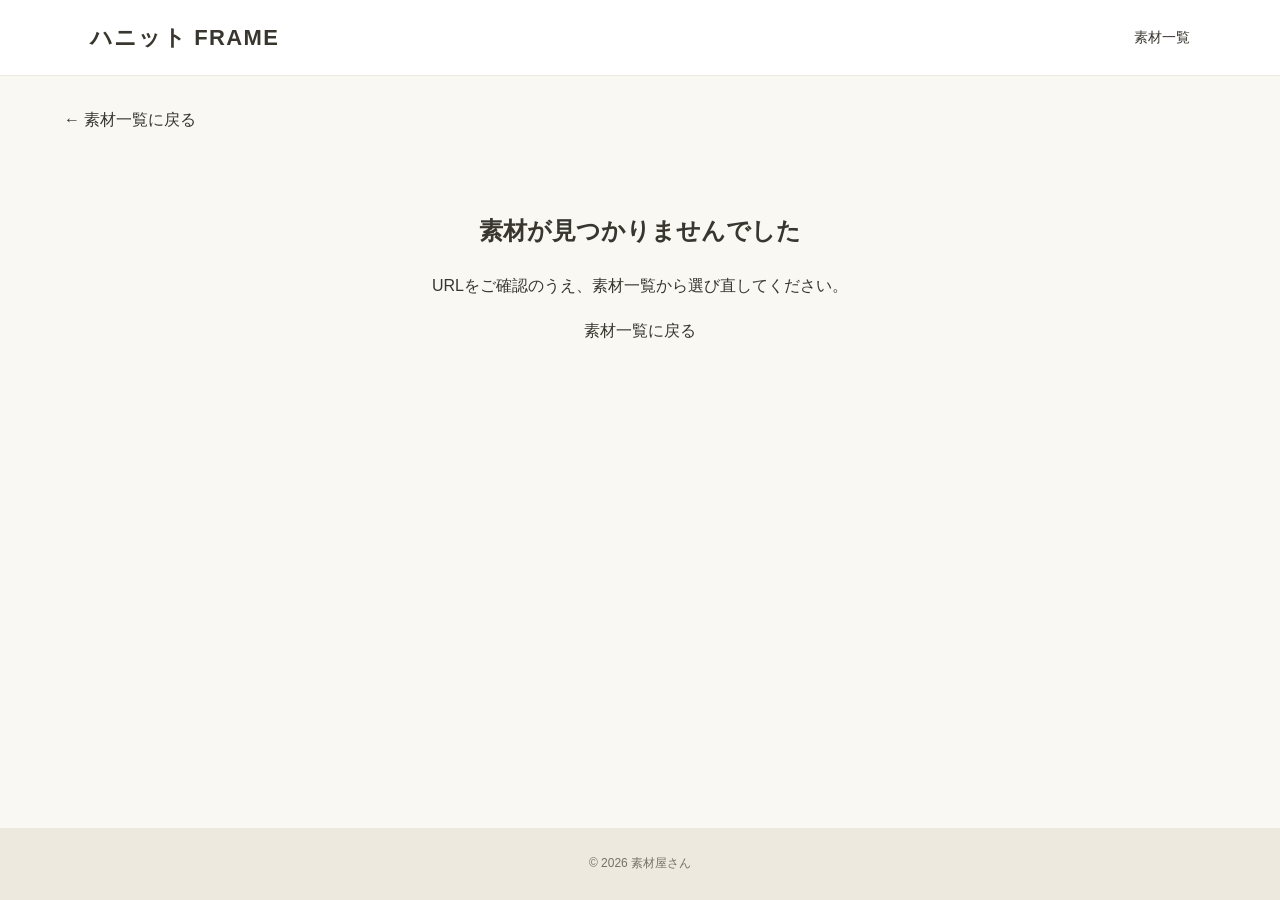
==== detail.html @ e3be5026 "Add files via upload" ====
<!DOCTYPE html>
<html lang="ja">
<head>
    <meta charset="UTF-8">
    <meta name="viewport" content="width=device-width, initial-scale=1.0">

    <title>ハニット FRAME｜素材サイト</title>

    <link rel="stylesheet" href="style.css">
    <script src="script.js" defer></script>
</head>

<body>

    <header class="site-header">
        <a href="index.html" class="logo">ハニット FRAME</a>

        <nav>
            <a href="index.html">素材一覧</a>
        </nav>
    </header>

    <main class="detail-section">

        <a href="index.html" class="back-link">
            ← 素材一覧に戻る
        </a>

        <p id="detail-message" class="message" role="status">
            素材を読み込んでいます...
        </p>


        <!-- 元画像と素材情報を横並びにする部分 -->
        <div id="detail-content" class="detail-content" hidden>

            <div class="detail-layout">



                <!-- 元画像 -->



                <div class="detail-image-wrap">

                    <div class="preview-viewer">
                        <img id="detail-image" class="detail-image" alt="素材プレビュー1">

                        <div class="preview-controls">
                            <button id="preview-prev" type="button" aria-label="前の画像">‹</button>
                            <span id="preview-counter">1 / 2</span>
                            <button id="preview-next" type="button" aria-label="次の画像">›</button>
                        </div>
                    </div>

                </div>


                <!-- 素材情報 -->
                <div class="detail-info">

                    <p class="section-label">MATERIAL DETAIL</p>

                    <h1 id="detail-name"></h1>

                    <p id="detail-description"
                       class="detail-description"></p>

                    <button id="download-button"
                            class="download-button"
                            type="button">
                        PNGをダウンロード
                    </button>

                    <p class="file-note">
                        PNG形式の画像ファイルをダウンロードできます。
                    </p>

                </div>

            </div>

            <!-- 色変更エリア：横並びレイアウトの外に置く -->
            <section class="color-editor" id="color-editor">

                <h2>素材の色を変更</h2>

                <label for="lineColor">線の色：</label>
                <input type="color" id="lineColor" value="#87ceeb">

                <div class="color-preview">
                    <img id="originalImage" alt="元の素材">
                    <canvas id="colorCanvas"></canvas>
                </div>

                <button id="downloadColorImage" type="button">
                    色を変更したPNGをダウンロード
                </button>

            </section>

        </div>

        <!-- 素材が見つからない場合 -->
        <div id="not-found" class="not-found" hidden>

            <h2>素材が見つかりませんでした</h2>

            <p>
                URLをご確認のうえ、素材一覧から選び直してください。
            </p>

            <a href="index.html" class="back-link">
                素材一覧に戻る
            </a>

        </div>


    </main>

    <footer class="site-footer">
        <p>&copy; 2026 素材屋さん</p>
    </footer>
    <script src="color-editor.js"></script>
</body>
</html>
---- style.css ----
/* =========================
   基本設定
========================= */

* {
    box-sizing: border-box;
}

html {
    min-height: 100%;
}

body {
    min-height: 100vh;
    margin: 0;
    display: flex;
    flex-direction: column;
    color: #39362f;
    background: #faf8f3;
    font-family: "Yu Gothic", Meiryo, sans-serif;
    line-height: 1.8;
}

a {
    color: inherit;
    text-decoration: none;
}

img {
    display: block;
    max-width: 100%;
}

[hidden] {
    display: none !important;
}

/* =========================
   ヘッダー
========================= */

.site-header {
    min-height: 76px;
    padding: 16px 7%;
    display: flex;
    align-items: center;
    justify-content: space-between;
    background: #fff;
    border-bottom: 1px solid #eee9df;
}

.logo {
    font-size: 22px;
    font-weight: bold;
    letter-spacing: 0.06em;
}

.site-header nav a {
    font-size: 14px;
}

/* =========================
   トップページの紹介
========================= */

.hero {
    padding: 76px 20px 70px;
    text-align: center;
    background: #eee9df;
}

.hero-label,
.section-label {
    color: #8b7959;
    font-size: 12px;
    font-weight: bold;
    letter-spacing: 0.16em;
}

.hero h1 {
    margin: 12px 0;
    font-size: clamp(25px, 4vw, 38px);
    line-height: 1.5;
}

.hero p:last-child {
    margin-bottom: 0;
    color: #6c675e;
    font-size: 14px;
}

/* =========================
   素材一覧
========================= */

.material-section {
    max-width: 1120px;
    width: 100%;
    margin: 0 auto;
    padding: 55px 24px 80px;
}

.section-heading {
    display: flex;
    align-items: end;
    justify-content: space-between;
    gap: 16px;
    margin-bottom: 26px;
}

    .section-heading h2 {
        margin: 0;
        font-size: 26px;
    }

.section-label {
    margin: 0 0 5px;
}

.material-count {
    color: #777064;
    font-size: 13px;
}

.message {
    color: #777064;
    font-size: 14px;
}

/* 素材カードの並び */

.material-list {
    display: grid;
    grid-template-columns: repeat(3, minmax(0, 1fr));
    gap: 28px 22px;
}

.material-card {
    min-width: 0;
    overflow: hidden;
    background: #fff;
    border: 1px solid #eee9df;
    border-radius: 10px;
    transition: transform 0.2s, box-shadow 0.2s;
}

    .material-card:hover {
        transform: translateY(-4px);
        box-shadow: 0 8px 24px #39362f12;
    }

    .material-card img {
        width: 100%;
        aspect-ratio: 4 / 5;
        object-fit: contain;
        padding: 12px;
        background-color: #f0ede6;
    }

.card-body {
    padding: 16px 18px 20px;
}

    .card-body h3 {
        margin: 0 0 7px;
        font-size: 16px;
        overflow-wrap: anywhere;
    }

    .card-body p {
        margin: 0;
        color: #777064;
        font-size: 13px;
    }

/* =========================
   詳細ページ全体
========================= */

.detail-section {
    width: 100%;
    max-width: 1200px;
    margin: 0 auto;
    padding: 30px 24px 40px;
}

/* 元画像と素材情報を横並び */

.detail-layout {
    display: grid;
    grid-template-columns: minmax(0, 1fr) minmax(0, 1fr);
    gap: 40px;
    align-items: start;
}

.detail-image-wrap {
    min-width: 0;
    padding: 15px;
    border-radius: 10px;
    background: #f0ede6;
}

.detail-image {
    display: block;
    width: 100%;
    max-height: 700px;
    object-fit: contain;
    margin: 0 auto;
}

.detail-info {
    min-width: 0;
}

    .detail-info h1 {
        margin: 10px 0 18px;
        font-size: 28px;
        line-height: 1.6;
        overflow-wrap: anywhere;
    }

.detail-description {
    margin-bottom: 25px;
    color: #69645b;
    white-space: pre-wrap;
    overflow-wrap: anywhere;
}

/* =========================
   ダウンロードボタン
========================= */

.download-button {
    display: block;
    width: 100%;
    padding: 14px 20px;
    border: none;
    border-radius: 5px;
    color: #fff;
    background: #75674f;
    font: inherit;
    font-weight: bold;
    cursor: pointer;
    transition: background 0.2s;
}

    .download-button:hover {
        background: #574b37;
    }

    .download-button:focus-visible {
        outline: 3px solid #b7a17a;
        outline-offset: 3px;
    }

.file-note {
    margin-top: 12px;
    color: #777064;
    font-size: 12px;
}

.not-found {
    padding: 40px 10px;
    text-align: center;
}

/* =========================
   素材の色変更エリア
   元画像・素材情報の下に配置
========================= */

.color-editor {
    width: 100%;
    max-width: 900px;
    margin: 40px auto 50px;
    padding: 20px;
}

    .color-editor h2 {
        margin-top: 0;
        margin-bottom: 20px;
    }

#originalImage {
    display: none;
}

/* 色変更プレビュー */

#colorCanvas {
    display: block;
    width: 50%;
    height: auto;
    margin: 20px auto;
    background-color: #fff;
    background-image: linear-gradient(45deg, #eee 25%, transparent 25%), linear-gradient(-45deg, #eee 25%, transparent 25%), linear-gradient(45deg, transparent 75%, #eee 75%), linear-gradient(-45deg, transparent 75%, #eee 75%);
    background-size: 20px 20px;
    background-position: 0 0, 0 10px, 10px -10px, -10px 0;
}

/* 色変更後のダウンロードボタン */

#downloadColorImage {
    display: block;
    width: 100%;
    margin-top: 20px;
    padding: 14px 20px;
    border: none;
    border-radius: 5px;
    background: #75674f;
    color: #fff;
    font: inherit;
    font-weight: bold;
    cursor: pointer;
}

    #downloadColorImage:hover {
        background: #574b37;
    }

/* =========================
   フッター
========================= */

.site-footer {
    width: 100%;
    margin-top: auto;
    padding: 25px 20px;
    background: #eee9df;
    color: #777064;
    font-size: 12px;
    text-align: center;
}

    .site-footer p {
        margin: 0;
    }

/* =========================
   スマートフォン対応
========================= */

@media (max-width: 700px) {
    .site-header {
        min-height: 64px;
        padding: 12px 5%;
    }

    .logo {
        font-size: 19px;
    }

    .hero {
        padding: 55px 18px;
    }

    .material-section {
        padding: 38px 16px 55px;
    }

    .material-list {
        grid-template-columns: repeat(2, minmax(0, 1fr));
        gap: 18px 12px;
    }

    .card-body {
        padding: 12px;
    }

        .card-body h3 {
            font-size: 14px;
        }

        .card-body p {
            font-size: 12px;
        }

    .detail-section {
        padding: 24px 16px 30px;
    }

    .detail-layout {
        grid-template-columns: 1fr;
        gap: 24px;
    }

    .detail-info h1 {
        font-size: 24px;
    }

    .color-editor {
        margin: 24px auto 35px;
        padding: 12px 0;
    }
}


/* =========================
   プレビュー画像の切り替え
========================= */

.preview-viewer {
    width: 100%;
}

    .preview-viewer .detail-image {
        display: block;
        width: 100%;
        max-width: 100%;
        max-height: 700px;
        height: auto;
        object-fit: contain;
        margin: 0 auto;
    }

/* 前へ・次へボタン */
.preview-controls {
    display: flex;
    align-items: center;
    justify-content: center;
    gap: 24px;
    margin-top: 16px;
}

    .preview-controls button {
        width: 42px;
        height: 42px;
        border: none;
        border-radius: 50%;
        background: #75674f;
        color: #fff;
        font-size: 28px;
        line-height: 1;
        cursor: pointer;
    }

        .preview-controls button:hover {
            background: #574b37;
        }

        .preview-controls button:focus-visible {
            outline: 3px solid #b7a17a;
            outline-offset: 3px;
        }

#preview-counter {
    color: #777064;
    font-size: 14px;
}
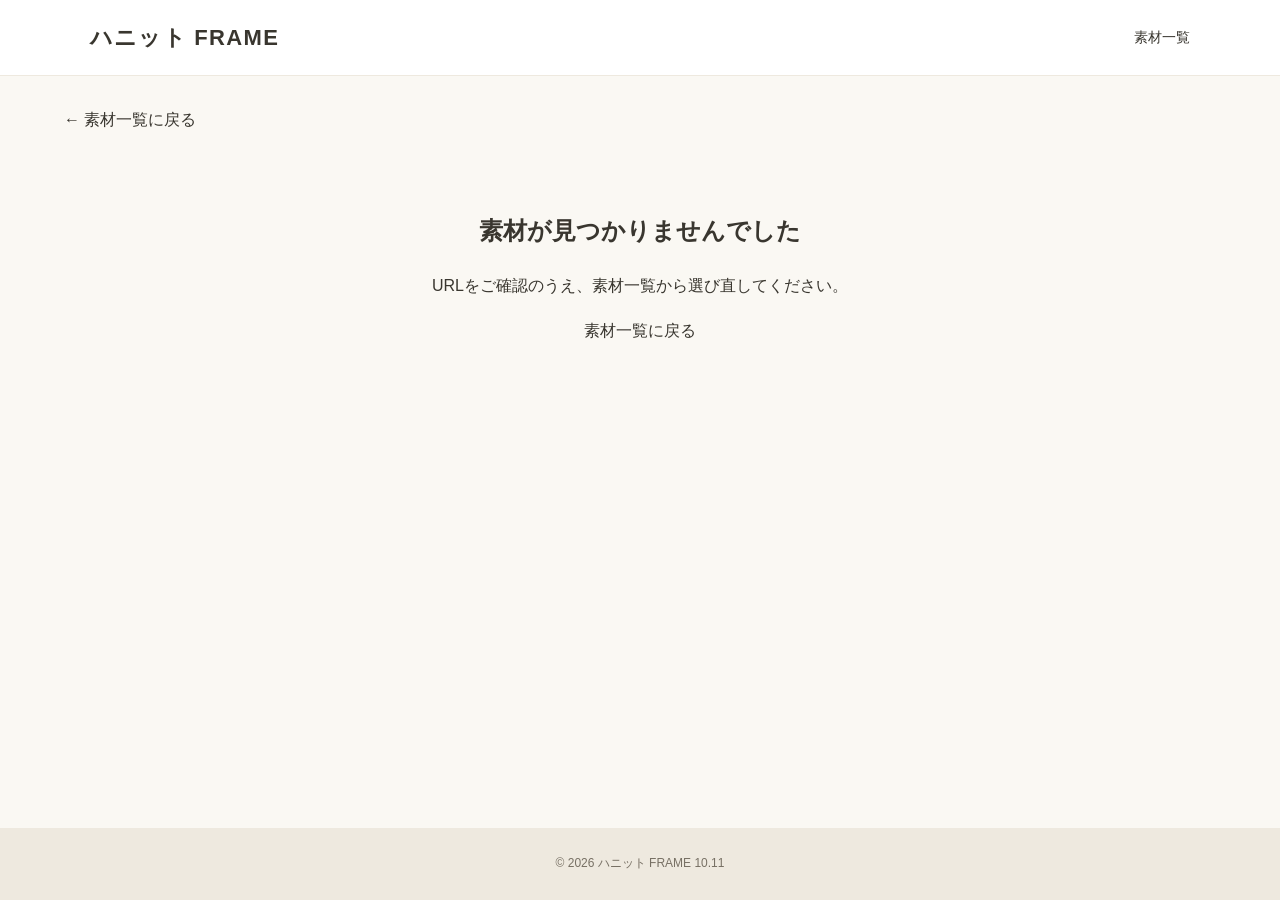
==== commit 1be0b51e: "Update detail.html" ====
--- a/detail.html
+++ b/detail.html
@@ -122,7 +122,7 @@
     </main>
 
     <footer class="site-footer">
-        <p>&copy; 2026 素材屋さん</p>
+        <p>&copy; 2026 ハニット FRAME 10.11</p>
     </footer>
     <script src="color-editor.js"></script>
 </body>
